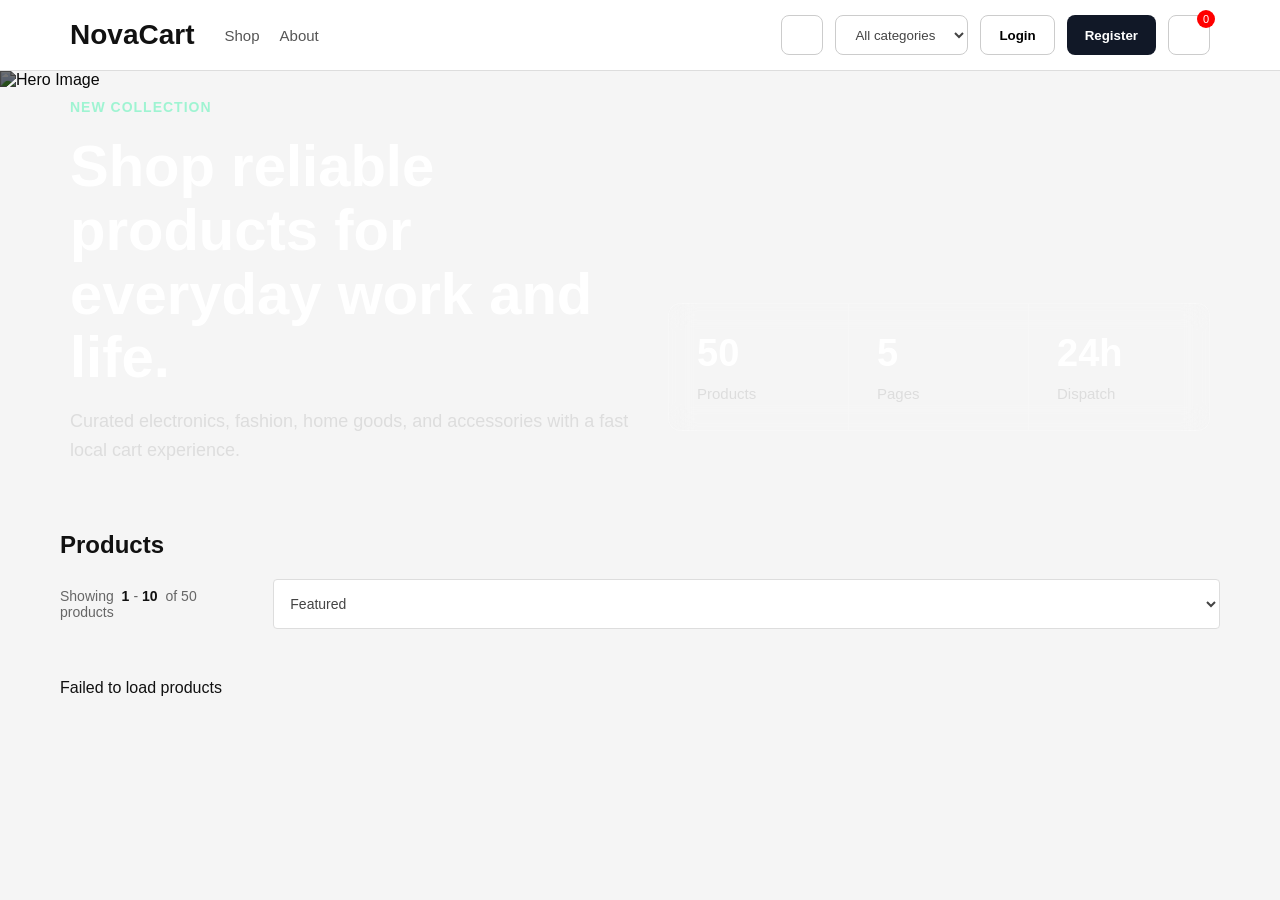
==== index.html @ ddb8dd9e "Fix merge conflict in index.html Removed merge conflict markers from index.html." ====
<!DOCTYPE html>
<html lang="en">

<head>
    <meta charset="UTF-8">
    <meta name="viewport" content="width=device-width, initial-scale=1.0">
    <title>NovaCart</title>

    <style>
        * {
            margin: 0;
            padding: 0;
            box-sizing: border-box;
            font-family: Arial, Helvetica, sans-serif;
        }

        body {
            background: #f5f5f5;
            color: #111;
        }

        nav {
            display: flex;
            align-items: center;
            justify-content: space-between;
            padding: 15px 70px;
            background: white;
            border-bottom: 1px solid #ddd;
        }

        .nav-left {
            display: flex;
            align-items: center;
            gap: 30px;
        }

        .logo {
            font-size: 28px;
            font-weight: bold;
        }

        .nav-links {
            display: flex;
            gap: 20px;
        }

        .nav-links a {
            text-decoration: none;
            color: #555;
            font-size: 15px;
        }

        .nav-right {
            display: flex;
            align-items: center;
            gap: 12px;
        }

        .icon-btn,
        .btn,
        select {
            height: 40px;
            border-radius: 8px;
            border: 1px solid #ccc;
            background: white;
            cursor: pointer;
        }

        .icon-btn {
            width: 42px;
            display: flex;
            align-items: center;
            justify-content: center;
        }

        .icon-btn img {
            width: 18px;
        }

        .icon-btn svg {
            width: 18px;
            height: 18px;
            display: block;
        }

        select {
            padding: 0 15px;
            color: #444;
        }

        .btn {
            padding: 0 18px;
            font-weight: 600;
        }

        .dark-btn {
            background: #111827;
            color: white;
            border: none;
        }

        .cart-btn {
            position: relative;
        }

        .cart-count {
            position: absolute;
            top: -6px;
            right: -6px;
            background: red;
            color: white;
            width: 18px;
            height: 18px;
            border-radius: 50%;
            font-size: 11px;
            display: flex;
            align-items: center;
            justify-content: center;
        }

        .hero {
            width: 100%;
            height: 420px;
            position: relative;
            overflow: hidden;
        }

        .hero img {
            width: 100%;
            height: 100%;
            object-fit: cover;
            filter: brightness(45%);
        }

        .hero-content {
            position: absolute;
            top: 50%;
            left: 70px;
            transform: translateY(-50%);
            color: white;
            width: 45%;
        }

        .new-tag {
            color: #9ff4d2;
            font-size: 14px;
            letter-spacing: 1px;
            font-weight: bold;
        }

        .hero-content h1 {
            font-size: 58px;
            line-height: 1.1;
            margin: 18px 0;
        }

        .hero-content p {
            font-size: 18px;
            color: #ddd;
            line-height: 1.6;
        }

        .stats {
            position: absolute;
            right: 70px;
            bottom: 60px;
            display: flex;
            border: 1px solid rgba(255, 255, 255, 0.3);
            border-radius: 12px;
            overflow: hidden;
            backdrop-filter: blur(12px);
        }

        .stat-box {
            width: 180px;
            padding: 28px;
            color: white;
            border-right: 1px solid rgba(255, 255, 255, 0.2);
        }

        .stat-box:last-child {
            border-right: none;
        }

        .stat-box h2 {
            font-size: 38px;
            margin-bottom: 10px;
        }

        .stat-box p {
            color: #ddd;
            font-size: 15px;
        }

        @media(max-width: 950px) {

            nav {
                flex-direction: column;
                gap: 20px;
                padding: 20px;
            }

            .hero-content {
                width: 80%;
                left: 30px;
            }

            .hero-content h1 {
                font-size: 40px;
            }

            .stats {
                position: static;
                margin-top: 30px;
                transform: none;
                width: fit-content;
            }

            .hero {
                height: auto;
            }
        }

        @media(max-width: 700px) {

            .nav-right {
                flex-wrap: wrap;
                justify-content: center;
            }

            .stats {
                flex-direction: column;
            }

            .stat-box {
                width: 100%;
                border-right: none;
                border-bottom: 1px solid rgba(255, 255, 255, 0.2);
            }

            .stat-box:last-child {
                border-bottom: none;
            }

            .hero-content h1 {
                font-size: 32px;
            }
        }
        /* Products grid and controls */
        .product-grid-container {
            max-width: 1200px;
            margin: 40px auto;
            padding: 0 20px;
        }

        .grid-controls {
            display: flex;
            justify-content: space-between;
            align-items: center;
            gap: 20px;
            margin: 20px 0 30px;
        }

        .grid-controls p {
            color: #666;
            font-size: 14px;
            margin: 0;
        }

        .grid-controls p span {
            font-weight: 600;
            color: #111;
            margin: 0 4px;
        }

        .grid-controls select {
            width: 82%;
            height: 50px;
            padding: 0 12px;
            border-radius: 4px;
            border: 1px solid #ddd;
            background: white;
            cursor: pointer;
            color: #444;
            font-size: 14px;
        }

        .sortSelect {
            height: 36px;
            padding: 0 12px;
            border-radius: 8px;
            border: 1px solid #ddd;
            background: white;
            cursor: pointer;
            color: #444;
            font-size: 14px;
            cursor: pointer;
        }

        .products-grid {
            display: grid;
            grid-template-columns: repeat(auto-fill, minmax(230px, 1fr));
            gap: 20px;
            padding: 20px 0;
        }

        .product-card {
            border: 1px solid #eee;
            border-radius: 8px;
            overflow: hidden;
            transition: transform 0.2s;
            background: #fff;
        }

        .product-card:hover {
            transform: translateY(-5px);
            box-shadow: 0 4px 15px rgba(0, 0, 0, 0.1);
        }

        .image-container {
            height: 200px;
            background: #f4f4f4;
        }

        .image-container img {
            width: 100%;
            height: 100%;
            object-fit: cover;
            display: block;
        }

        .card-content {
            padding: 15px;
        }

        .card-content .category {
            display: inline-block;
            background: #8effbc;
            color: #007710;
            font-size: 12px;
            padding: 4px 8px;
            border-radius: 4px;
            margin-bottom: 8px;
        }

        .card-content h3 {
            font-size: 16px;
            margin: 8px 0;
            line-height: 1.3;
        }

        .card-content .description {
            font-size: 13px;
            color: #777;
            line-height: 1.4;
            margin-bottom: 10px;
        }

        .card-footer {
            display: flex;
            justify-content: space-between;
            align-items: center;
            margin-top: 12px;
        }

        .card-footer .price {
            font-weight: 700;
            font-size: 16px;
            color: #111;
        }

        .add-btn {
            background: #111;
            color: #fff;
            border: none;
            padding: 8px 16px;
            border-radius: 4px;
            cursor: pointer;
            font-weight: 600;
            transition: background 0.2s;
        }

        .add-btn:hover {
            background: #333;
        }

        @media (max-width: 900px) {
            .products-grid {
                grid-template-columns: repeat(2, 1fr);
            }
        }

        @media (max-width: 500px) {
            .products-grid {
                grid-template-columns: 1fr;
            }

            .grid-controls {
                flex-direction: column;
                align-items: flex-start;
                gap: 8px;
            }
        }
    </style>
</head>

<body>

    <nav>

        <div class="nav-left">
            <div class="logo">NovaCart</div>

            <div class="nav-links">
                <a href="index.html">Shop</a>
                <a href="about.html">About</a>
            </div>
        </div>

        <div class="nav-right">

            <button class="icon-btn" aria-label="Search">
                <img src="../NovaCart/search-icon.png" alt="">
            </button>

            <select>
                <option>All categories</option>
                <option>Beauty</option>
                <option>Electronics</option>
                <option>Fashion</option>
                <option>Home</option>
                <option>Sports</option>
            </select>

            <button class="btn" onclick="window.location.href='login.html'">Login</button>

            <button class="btn dark-btn" onclick="window.location.href='Registration.html'">Register</button>

            <button class="icon-btn cart-btn" aria-label="Cart">
                <img src="../NovaCart/shopping-bag.png" alt="">
                <span class="cart-count">0</span>
            </button>

        </div>

    </nav>

    <section class="hero">

        <img src="https://images.unsplash.com/photo-1555529669-e69e7aa0ba9a?auto=format&fit=crop&w=1800&q=80"
            alt="Hero Image">

        <div class="hero-content">

            <span class="new-tag">NEW COLLECTION</span>

            <h1>
                Shop reliable products for everyday work and life.
            </h1>

            <p>
                Curated electronics, fashion, home goods, and accessories with a fast local cart
                experience.
            </p>

        </div>

        <div class="stats">

            <div class="stat-box">
                <h2>50</h2>
                <p>Products</p>
            </div>

            <div class="stat-box">
                <h2>5</h2>
                <p>Pages</p>
            </div>

            <div class="stat-box">
                <h2>24h</h2>
                <p>Dispatch</p>
            </div>

        </div>

    </section>

    <section class="product-grid-container">
        <h2>Products</h2>

        <div class="grid-controls">
            <p>Showing <span>1</span>-<span>10</span> of 50 products</p>
            <select class="sortSelect">
                <option value="featured">Featured</option>
                <option value="newest">Newest</option>
                <option value="price-low">Price: Low to High</option>
                <option value="price-high">Price: High to Low</option>
            </select>
        </div>

        <div class="products-grid" id="productsGrid">
            <!-- Products loaded dynamically from API -->
        </div>

    </section>

    <script>
        async function loadProducts() {
            try {
                const response = await fetch('https://cdn.jsdelivr.net/gh/adarshahelvar/NovaCart/products.json');
                const products = await response.json();
                const grid = document.getElementById('productsGrid');
                
                grid.innerHTML = products.slice(0, 10).map(product => `
                    <article class="product-card">
                        <div class="image-container">
                            <img src="${product.image}" alt="${product.name}">
                        </div>
                        <div class="card-content">
                            <span class="category">${product.category}</span>
                            <h3>${product.name}</h3>
                            <p class="description">${product.description}</p>
                            <div class="card-footer">
                                <span class="price">$${product.price}</span>
                                <button class="add-btn">Add</button>
                            </div>
                        </div>
                    </article>
                `).join('');
            } catch (error) {
                console.error('Error loading products:', error);
                document.getElementById('productsGrid').innerHTML = '<p>Failed to load products</p>';
            }
        }
        
        document.addEventListener('DOMContentLoaded', loadProducts);
    </script>
</body>
</html>
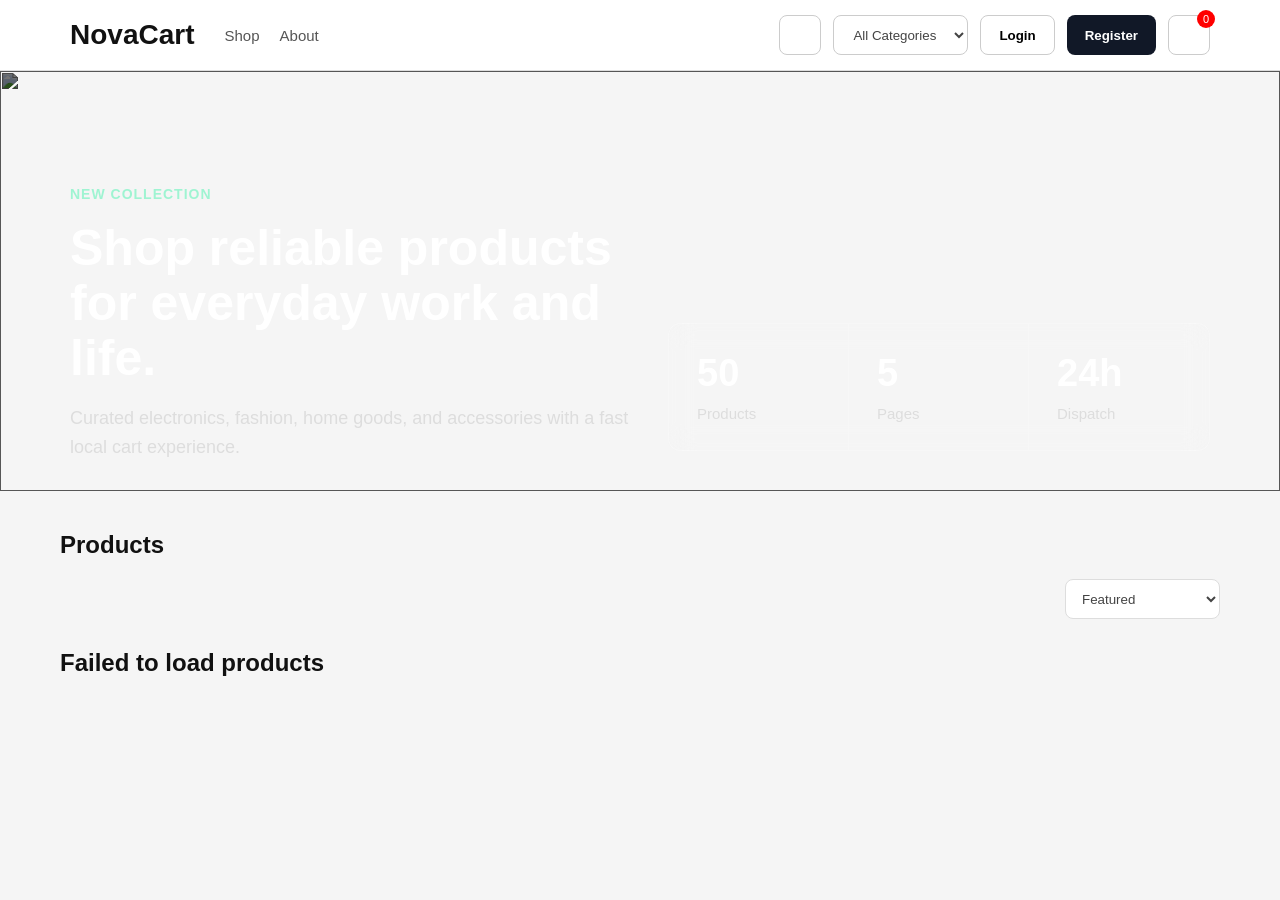
==== commit 4869d641: "Update HTML files" ====
--- a/index.html
+++ b/index.html
@@ -75,12 +75,6 @@
 
         .icon-btn img {
             width: 18px;
-        }
-
-        .icon-btn svg {
-            width: 18px;
-            height: 18px;
-            display: block;
         }
 
         select {
@@ -134,7 +128,7 @@
 
         .hero-content {
             position: absolute;
-            top: 50%;
+            top: 60%;
             left: 70px;
             transform: translateY(-50%);
             color: white;
@@ -149,7 +143,7 @@
         }
 
         .hero-content h1 {
-            font-size: 58px;
+            font-size: 50px;
             line-height: 1.1;
             margin: 18px 0;
         }
@@ -163,7 +157,7 @@
         .stats {
             position: absolute;
             right: 70px;
-            bottom: 60px;
+            bottom: 40px;
             display: flex;
             border: 1px solid rgba(255, 255, 255, 0.3);
             border-radius: 12px;
@@ -192,7 +186,142 @@
             font-size: 15px;
         }
 
-        @media(max-width: 950px) {
+        .product-grid-container {
+            max-width: 1200px;
+            margin: 40px auto;
+            padding: 0 20px;
+        }
+
+        .grid-controls {
+            display: flex;
+            justify-content: space-between;
+            align-items: center;
+            gap: 20px;
+            margin: 20px 0 30px;
+        }
+
+        .grid-controls p {
+            color: #666;
+            font-size: 14px;
+        }
+
+        .grid-controls p span {
+            font-weight: 600;
+            color: #111;
+        }
+
+        .sortSelect {
+            height: 40px;
+            padding: 0 12px;
+            border-radius: 8px;
+            border: 1px solid #ddd;
+        }
+
+        .products-grid {
+            display: grid;
+            grid-template-columns: repeat(auto-fill, minmax(230px, 1fr));
+            gap: 20px;
+        }
+
+        .product-card {
+            border: 1px solid #eee;
+            border-radius: 8px;
+            overflow: hidden;
+            background: white;
+            transition: 0.3s;
+        }
+
+        .product-card:hover {
+            transform: translateY(-5px);
+            box-shadow: 0 4px 15px rgba(0, 0, 0, 0.1);
+        }
+
+        .image-container {
+            height: 220px;
+            background: #f4f4f4;
+        }
+
+        .image-container img {
+            width: 100%;
+            height: 100%;
+            object-fit: cover;
+        }
+
+        .card-content {
+            padding: 15px;
+        }
+
+        .category {
+            display: inline-block;
+            background: #8effbc;
+            color: #007710;
+            padding: 4px 8px;
+            border-radius: 4px;
+            font-size: 12px;
+            margin-bottom: 10px;
+        }
+
+        .card-content h3 {
+            font-size: 17px;
+            margin-bottom: 10px;
+        }
+
+        .description {
+            color: #666;
+            font-size: 14px;
+            line-height: 1.5;
+            margin-bottom: 15px;
+        }
+
+        .card-footer {
+            display: flex;
+            justify-content: space-between;
+            align-items: center;
+        }
+
+        .price {
+            font-size: 18px;
+            font-weight: bold;
+        }
+
+        .add-btn {
+            background: #111;
+            color: white;
+            border: none;
+            padding: 8px 14px;
+            border-radius: 6px;
+            cursor: pointer;
+        }
+
+        .pagination {
+            display: flex;
+            justify-content: center;
+            gap: 10px;
+            margin-top: 40px;
+            flex-wrap: wrap;
+        }
+
+        .pagination button {
+            padding: 10px 16px;
+            border: none;
+            background: white;
+            border: 1px solid #ccc;
+            cursor: pointer;
+            border-radius: 6px;
+            font-weight: 600;
+        }
+
+        .pagination button.active {
+            background: #111;
+            color: white;
+        }
+
+        .pagination button:hover {
+            background: #111;
+            color: white;
+        }
+
+        @media(max-width:950px) {
 
             nav {
                 flex-direction: column;
@@ -212,20 +341,22 @@
             .stats {
                 position: static;
                 margin-top: 30px;
-                transform: none;
-                width: fit-content;
-            }
-
-            .hero {
-                height: auto;
-            }
-        }
-
-        @media(max-width: 700px) {
-
-            .nav-right {
-                flex-wrap: wrap;
-                justify-content: center;
+            }
+        }
+
+        @media(max-width:700px) {
+
+            .products-grid {
+                grid-template-columns: 1fr;
+            }
+
+            .grid-controls {
+                flex-direction: column;
+                align-items: flex-start;
+            }
+
+            .hero-content h1 {
+                font-size: 32px;
             }
 
             .stats {
@@ -237,169 +368,6 @@
                 border-right: none;
                 border-bottom: 1px solid rgba(255, 255, 255, 0.2);
             }
-
-            .stat-box:last-child {
-                border-bottom: none;
-            }
-
-            .hero-content h1 {
-                font-size: 32px;
-            }
-        }
-        /* Products grid and controls */
-        .product-grid-container {
-            max-width: 1200px;
-            margin: 40px auto;
-            padding: 0 20px;
-        }
-
-        .grid-controls {
-            display: flex;
-            justify-content: space-between;
-            align-items: center;
-            gap: 20px;
-            margin: 20px 0 30px;
-        }
-
-        .grid-controls p {
-            color: #666;
-            font-size: 14px;
-            margin: 0;
-        }
-
-        .grid-controls p span {
-            font-weight: 600;
-            color: #111;
-            margin: 0 4px;
-        }
-
-        .grid-controls select {
-            width: 82%;
-            height: 50px;
-            padding: 0 12px;
-            border-radius: 4px;
-            border: 1px solid #ddd;
-            background: white;
-            cursor: pointer;
-            color: #444;
-            font-size: 14px;
-        }
-
-        .sortSelect {
-            height: 36px;
-            padding: 0 12px;
-            border-radius: 8px;
-            border: 1px solid #ddd;
-            background: white;
-            cursor: pointer;
-            color: #444;
-            font-size: 14px;
-            cursor: pointer;
-        }
-
-        .products-grid {
-            display: grid;
-            grid-template-columns: repeat(auto-fill, minmax(230px, 1fr));
-            gap: 20px;
-            padding: 20px 0;
-        }
-
-        .product-card {
-            border: 1px solid #eee;
-            border-radius: 8px;
-            overflow: hidden;
-            transition: transform 0.2s;
-            background: #fff;
-        }
-
-        .product-card:hover {
-            transform: translateY(-5px);
-            box-shadow: 0 4px 15px rgba(0, 0, 0, 0.1);
-        }
-
-        .image-container {
-            height: 200px;
-            background: #f4f4f4;
-        }
-
-        .image-container img {
-            width: 100%;
-            height: 100%;
-            object-fit: cover;
-            display: block;
-        }
-
-        .card-content {
-            padding: 15px;
-        }
-
-        .card-content .category {
-            display: inline-block;
-            background: #8effbc;
-            color: #007710;
-            font-size: 12px;
-            padding: 4px 8px;
-            border-radius: 4px;
-            margin-bottom: 8px;
-        }
-
-        .card-content h3 {
-            font-size: 16px;
-            margin: 8px 0;
-            line-height: 1.3;
-        }
-
-        .card-content .description {
-            font-size: 13px;
-            color: #777;
-            line-height: 1.4;
-            margin-bottom: 10px;
-        }
-
-        .card-footer {
-            display: flex;
-            justify-content: space-between;
-            align-items: center;
-            margin-top: 12px;
-        }
-
-        .card-footer .price {
-            font-weight: 700;
-            font-size: 16px;
-            color: #111;
-        }
-
-        .add-btn {
-            background: #111;
-            color: #fff;
-            border: none;
-            padding: 8px 16px;
-            border-radius: 4px;
-            cursor: pointer;
-            font-weight: 600;
-            transition: background 0.2s;
-        }
-
-        .add-btn:hover {
-            background: #333;
-        }
-
-        @media (max-width: 900px) {
-            .products-grid {
-                grid-template-columns: repeat(2, 1fr);
-            }
-        }
-
-        @media (max-width: 500px) {
-            .products-grid {
-                grid-template-columns: 1fr;
-            }
-
-            .grid-controls {
-                flex-direction: column;
-                align-items: flex-start;
-                gap: 8px;
-            }
         }
     </style>
 </head>
@@ -409,34 +377,31 @@
     <nav>
 
         <div class="nav-left">
+
             <div class="logo">NovaCart</div>
 
             <div class="nav-links">
                 <a href="index.html">Shop</a>
                 <a href="about.html">About</a>
             </div>
+
         </div>
 
         <div class="nav-right">
 
-            <button class="icon-btn" aria-label="Search">
+            <button class="icon-btn">
                 <img src="../NovaCart/search-icon.png" alt="">
             </button>
 
-            <select>
-                <option>All categories</option>
-                <option>Beauty</option>
-                <option>Electronics</option>
-                <option>Fashion</option>
-                <option>Home</option>
-                <option>Sports</option>
+            <select id="categoryFilter">
+                <option value="all">All Categories</option>
             </select>
 
-            <button class="btn" onclick="window.location.href='login.html'">Login</button>
-
-            <button class="btn dark-btn" onclick="window.location.href='Registration.html'">Register</button>
-
-            <button class="icon-btn cart-btn" aria-label="Cart">
+            <button class="btn">Login</button>
+
+            <button class="btn dark-btn">Register</button>
+
+            <button class="icon-btn cart-btn">
                 <img src="../NovaCart/shopping-bag.png" alt="">
                 <span class="cart-count">0</span>
             </button>
@@ -447,8 +412,7 @@
 
     <section class="hero">
 
-        <img src="https://images.unsplash.com/photo-1555529669-e69e7aa0ba9a?auto=format&fit=crop&w=1800&q=80"
-            alt="Hero Image">
+        <img src="https://images.unsplash.com/photo-1555529669-e69e7aa0ba9a?auto=format&fit=crop&w=1800&q=80">
 
         <div class="hero-content">
 
@@ -487,54 +451,259 @@
     </section>
 
     <section class="product-grid-container">
+
         <h2>Products</h2>
 
         <div class="grid-controls">
-            <p>Showing <span>1</span>-<span>10</span> of 50 products</p>
-            <select class="sortSelect">
+
+            <p id="productInfo"></p>
+
+            <select class="sortSelect" id="sortSelect">
                 <option value="featured">Featured</option>
-                <option value="newest">Newest</option>
                 <option value="price-low">Price: Low to High</option>
                 <option value="price-high">Price: High to Low</option>
             </select>
+
         </div>
 
-        <div class="products-grid" id="productsGrid">
-            <!-- Products loaded dynamically from API -->
-        </div>
+        <div class="products-grid" id="productsGrid"></div>
+
+        <div class="pagination" id="pagination"></div>
 
     </section>
 
     <script>
+
+        let allProducts = [];
+        let filteredProducts = [];
+
+        let currentPage = 1;
+        const productsPerPage = 10;
+
         async function loadProducts() {
+
             try {
-                const response = await fetch('https://cdn.jsdelivr.net/gh/adarshahelvar/NovaCart/products.json');
-                const products = await response.json();
-                const grid = document.getElementById('productsGrid');
-                
-                grid.innerHTML = products.slice(0, 10).map(product => `
-                    <article class="product-card">
-                        <div class="image-container">
-                            <img src="${product.image}" alt="${product.name}">
+
+                const response = await fetch(
+                    'https://cdn.jsdelivr.net/gh/adarshahelvar/NovaCart/products.json'
+                );
+
+                allProducts = await response.json();
+
+                filteredProducts = [...allProducts];
+
+                createCategoryOptions();
+
+                displayProducts();
+
+                createPagination();
+
+            } catch (error) {
+
+                console.log(error);
+
+                document.getElementById("productsGrid").innerHTML =
+                    "<h2>Failed to load products</h2>";
+            }
+        }
+
+        function createCategoryOptions() {
+
+            const categoryFilter = document.getElementById("categoryFilter");
+
+            const categories = [
+                ...new Set(allProducts.map(product => product.category))
+            ];
+
+            categories.forEach(category => {
+
+                categoryFilter.innerHTML += `
+                    <option value="${category}">
+                        ${category}
+                    </option>
+                `;
+            });
+        }
+
+        function displayProducts() {
+
+            const grid = document.getElementById("productsGrid");
+
+            const start = (currentPage - 1) * productsPerPage;
+
+            const end = start + productsPerPage;
+
+            const paginatedProducts = filteredProducts.slice(start, end);
+
+            grid.innerHTML = paginatedProducts.map(product => `
+
+                <article class="product-card">
+
+                    <div class="image-container">
+                        <img src="${product.image}" alt="${product.name}">
+                    </div>
+
+                    <div class="card-content">
+
+                        <span class="category">
+                            ${product.category}
+                        </span>
+
+                        <h3>${product.name}</h3>
+
+                        <p class="description">
+                            ${product.description}
+                        </p>
+
+                        <div class="card-footer">
+
+                            <span class="price">
+                                $${product.price}
+                            </span>
+
+                            <button class="add-btn">
+                                Add
+                            </button>
+
                         </div>
-                        <div class="card-content">
-                            <span class="category">${product.category}</span>
-                            <h3>${product.name}</h3>
-                            <p class="description">${product.description}</p>
-                            <div class="card-footer">
-                                <span class="price">$${product.price}</span>
-                                <button class="add-btn">Add</button>
-                            </div>
-                        </div>
-                    </article>
-                `).join('');
-            } catch (error) {
-                console.error('Error loading products:', error);
-                document.getElementById('productsGrid').innerHTML = '<p>Failed to load products</p>';
-            }
-        }
-        
-        document.addEventListener('DOMContentLoaded', loadProducts);
+
+                    </div>
+
+                </article>
+
+            `).join("");
+
+            document.getElementById("productInfo").innerHTML = `
+                Showing 
+                <span>${start + 1}</span> -
+                <span>${Math.min(end, filteredProducts.length)}</span>
+                of 
+                <span>${filteredProducts.length}</span>
+                products
+            `;
+        }
+
+        function createPagination() {
+
+            const pagination = document.getElementById("pagination");
+
+            const totalPages =
+                Math.ceil(filteredProducts.length / productsPerPage);
+
+            pagination.innerHTML = "";
+
+            let prevButton = document.createElement("button");
+
+            prevButton.innerText = "Previous";
+
+            prevButton.disabled = currentPage === 1;
+
+            prevButton.addEventListener("click", () => {
+
+                if (currentPage > 1) {
+
+                    currentPage--;
+
+                    displayProducts();
+
+                    createPagination();
+                }
+            });
+
+            pagination.appendChild(prevButton);
+
+            for (let i = 1; i <= totalPages; i++) {
+
+                let button = document.createElement("button");
+
+                button.innerText = i;
+
+                if (i === currentPage) {
+                    button.classList.add("active");
+                }
+
+                button.addEventListener("click", () => {
+
+                    currentPage = i;
+
+                    displayProducts();
+
+                    createPagination();
+                });
+
+                pagination.appendChild(button);
+            }
+
+            let nextButton = document.createElement("button");
+
+            nextButton.innerText = "Next";
+
+            nextButton.disabled = currentPage === totalPages;
+
+            nextButton.addEventListener("click", () => {
+
+                if (currentPage < totalPages) {
+
+                    currentPage++;
+
+                    displayProducts();
+
+                    createPagination();
+                }
+            });
+
+            pagination.appendChild(nextButton);
+        }
+
+        document.getElementById("categoryFilter")
+            .addEventListener("change", function () {
+
+                const selectedCategory = this.value;
+
+                currentPage = 1;
+
+                if (selectedCategory === "all") {
+
+                    filteredProducts = [...allProducts];
+
+                } else {
+
+                    filteredProducts = allProducts.filter(product =>
+                        product.category === selectedCategory
+                    );
+                }
+
+                displayProducts();
+
+                createPagination();
+            });
+
+        document.getElementById("sortSelect")
+            .addEventListener("change", function () {
+
+                const value = this.value;
+
+                if (value === "price-low") {
+
+                    filteredProducts.sort((a, b) => a.price - b.price);
+
+                } else if (value === "price-high") {
+
+                    filteredProducts.sort((a, b) => b.price - a.price);
+
+                }
+
+                currentPage = 1;
+
+                displayProducts();
+
+                createPagination();
+            });
+
+        loadProducts();
+
     </script>
+
 </body>
-</html>
+
+</html> 
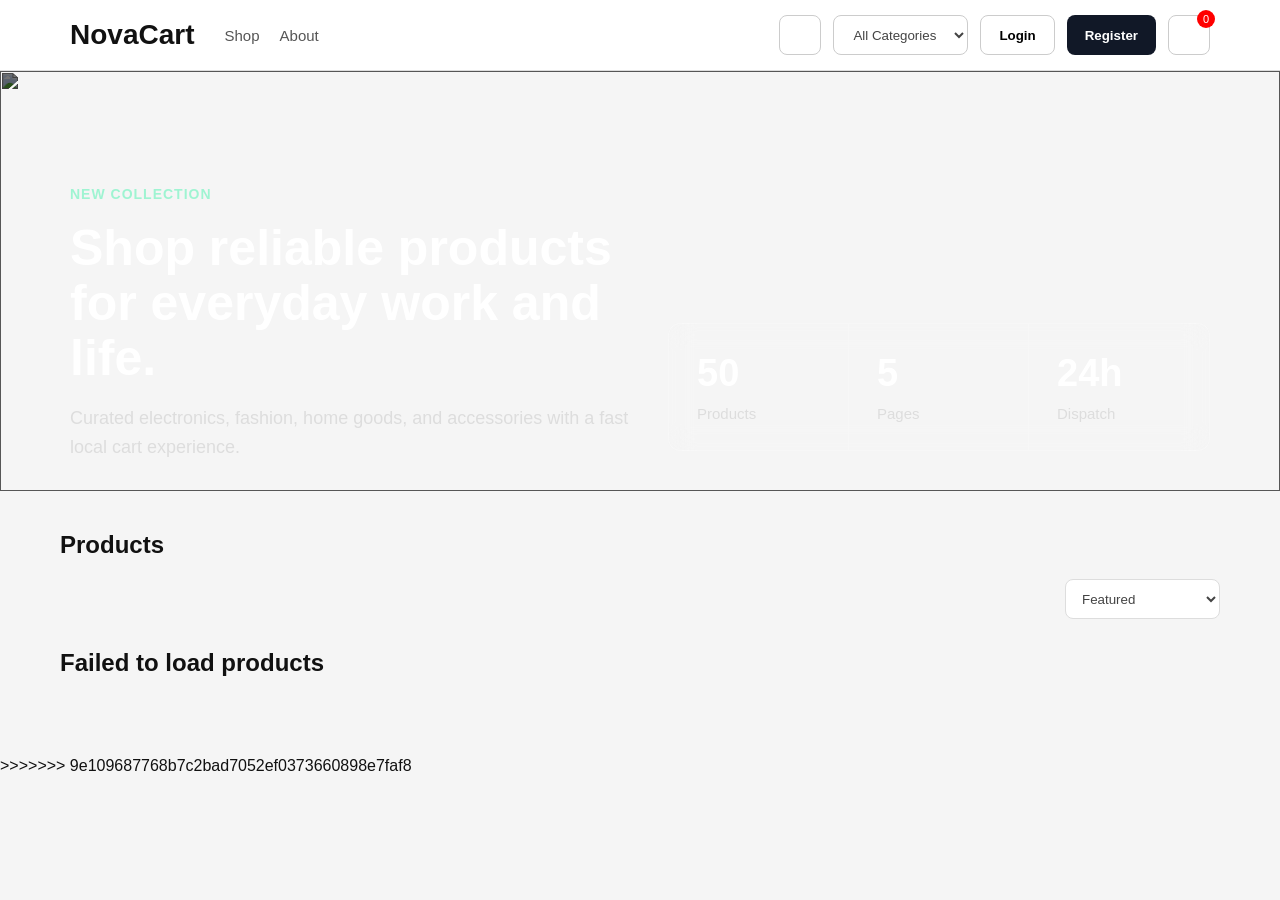
==== commit 7d50bf37: "Merge branch 'main' of https://github.com/Ricky-3510/Nova_Cart-project" ====
--- a/index.html
+++ b/index.html
@@ -705,5 +705,5 @@
     </script>
 
 </body>
-
-</html> +>>>>>>> 9e109687768b7c2bad7052ef0373660898e7faf8
+</html>
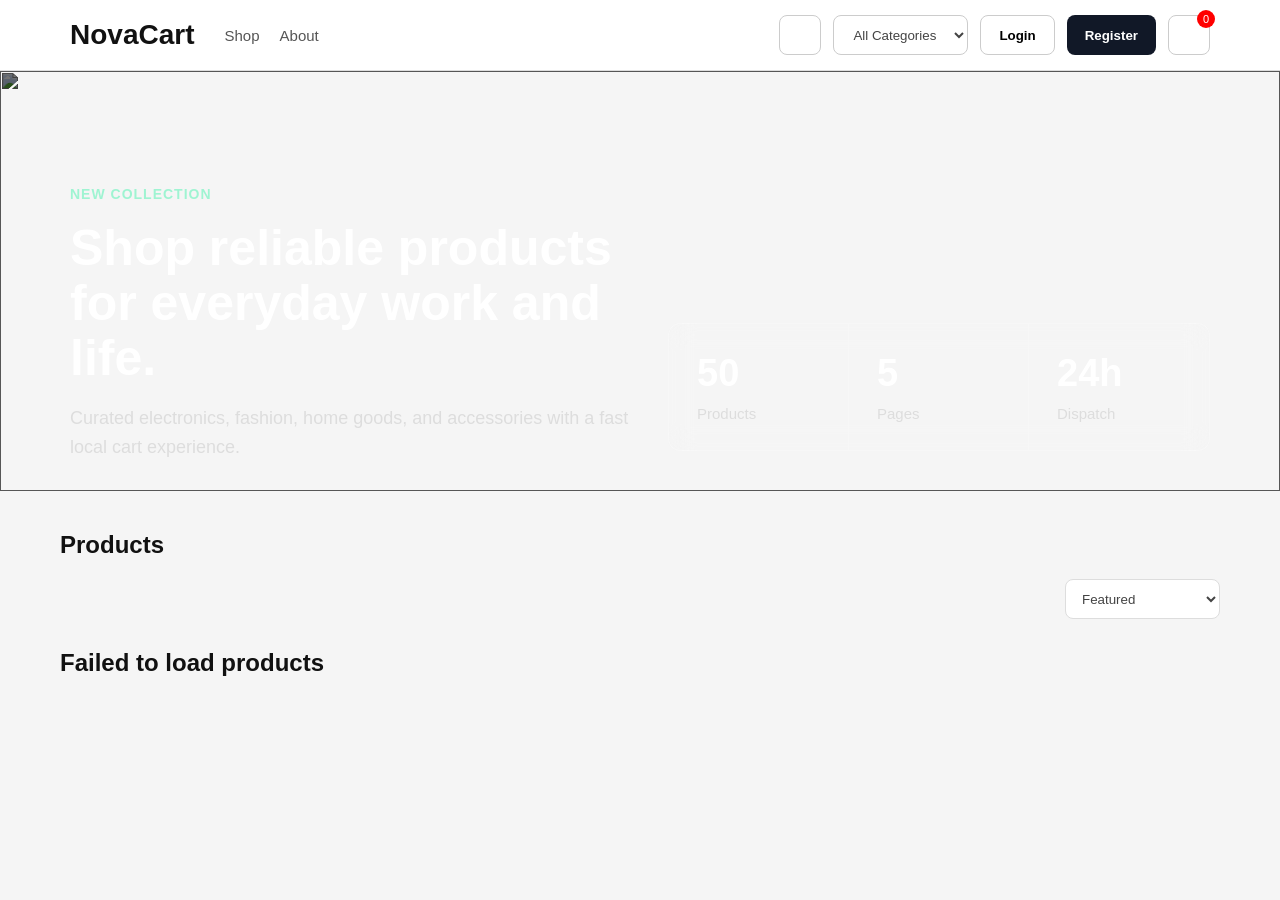
==== commit 1354d15a: "Update index.html" ====
--- a/index.html
+++ b/index.html
@@ -705,5 +705,4 @@
     </script>
 
 </body>
->>>>>>> 9e109687768b7c2bad7052ef0373660898e7faf8
 </html>
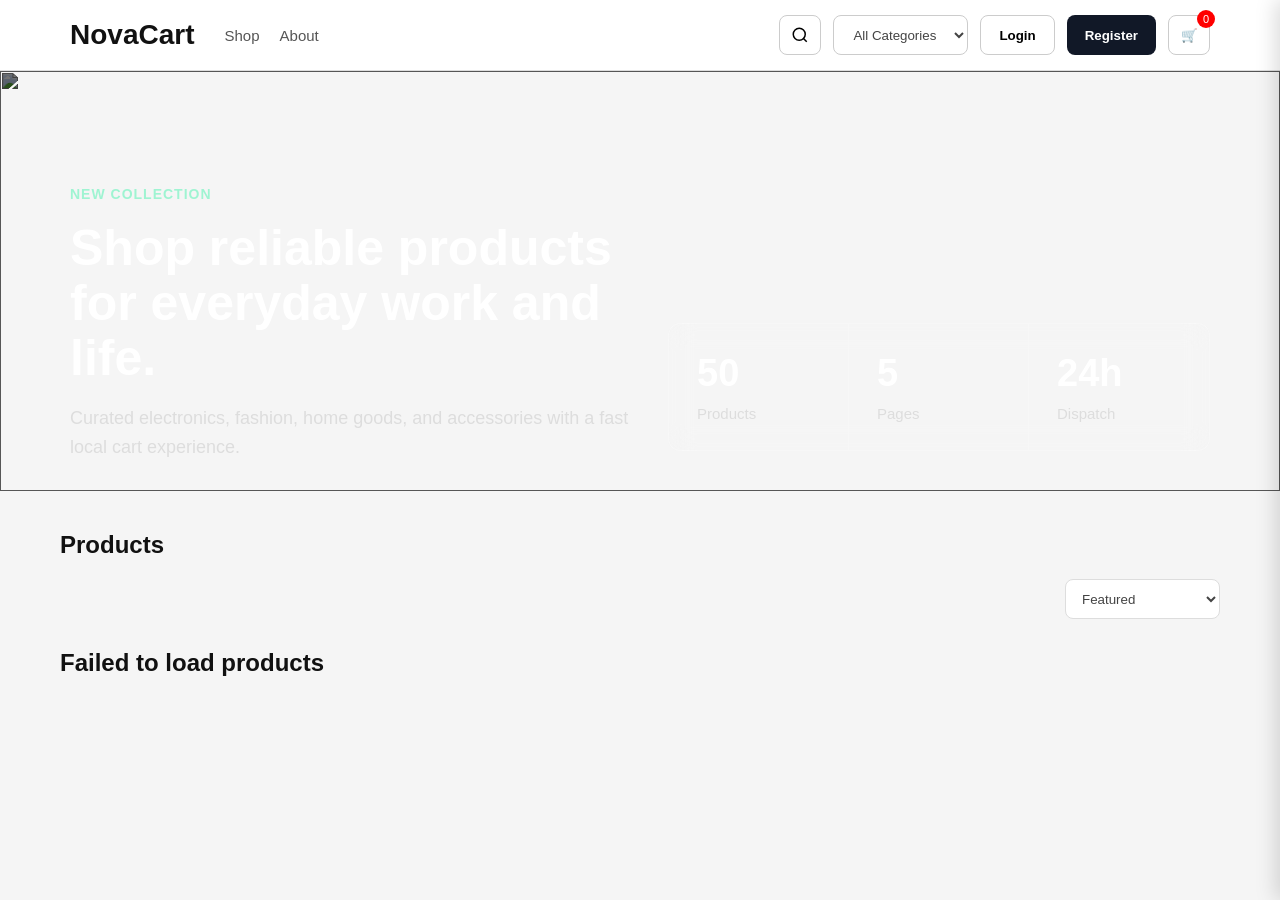
==== commit be6cf080: "Update code changes" ====
--- a/index.html
+++ b/index.html
@@ -5,704 +5,114 @@
     <meta charset="UTF-8">
     <meta name="viewport" content="width=device-width, initial-scale=1.0">
     <title>NovaCart</title>
-
-    <style>
-        * {
-            margin: 0;
-            padding: 0;
-            box-sizing: border-box;
-            font-family: Arial, Helvetica, sans-serif;
-        }
-
-        body {
-            background: #f5f5f5;
-            color: #111;
-        }
-
-        nav {
-            display: flex;
-            align-items: center;
-            justify-content: space-between;
-            padding: 15px 70px;
-            background: white;
-            border-bottom: 1px solid #ddd;
-        }
-
-        .nav-left {
-            display: flex;
-            align-items: center;
-            gap: 30px;
-        }
-
-        .logo {
-            font-size: 28px;
-            font-weight: bold;
-        }
-
-        .nav-links {
-            display: flex;
-            gap: 20px;
-        }
-
-        .nav-links a {
-            text-decoration: none;
-            color: #555;
-            font-size: 15px;
-        }
-
-        .nav-right {
-            display: flex;
-            align-items: center;
-            gap: 12px;
-        }
-
-        .icon-btn,
-        .btn,
-        select {
-            height: 40px;
-            border-radius: 8px;
-            border: 1px solid #ccc;
-            background: white;
-            cursor: pointer;
-        }
-
-        .icon-btn {
-            width: 42px;
-            display: flex;
-            align-items: center;
-            justify-content: center;
-        }
-
-        .icon-btn img {
-            width: 18px;
-        }
-
-        select {
-            padding: 0 15px;
-            color: #444;
-        }
-
-        .btn {
-            padding: 0 18px;
-            font-weight: 600;
-        }
-
-        .dark-btn {
-            background: #111827;
-            color: white;
-            border: none;
-        }
-
-        .cart-btn {
-            position: relative;
-        }
-
-        .cart-count {
-            position: absolute;
-            top: -6px;
-            right: -6px;
-            background: red;
-            color: white;
-            width: 18px;
-            height: 18px;
-            border-radius: 50%;
-            font-size: 11px;
-            display: flex;
-            align-items: center;
-            justify-content: center;
-        }
-
-        .hero {
-            width: 100%;
-            height: 420px;
-            position: relative;
-            overflow: hidden;
-        }
-
-        .hero img {
-            width: 100%;
-            height: 100%;
-            object-fit: cover;
-            filter: brightness(45%);
-        }
-
-        .hero-content {
-            position: absolute;
-            top: 60%;
-            left: 70px;
-            transform: translateY(-50%);
-            color: white;
-            width: 45%;
-        }
-
-        .new-tag {
-            color: #9ff4d2;
-            font-size: 14px;
-            letter-spacing: 1px;
-            font-weight: bold;
-        }
-
-        .hero-content h1 {
-            font-size: 50px;
-            line-height: 1.1;
-            margin: 18px 0;
-        }
-
-        .hero-content p {
-            font-size: 18px;
-            color: #ddd;
-            line-height: 1.6;
-        }
-
-        .stats {
-            position: absolute;
-            right: 70px;
-            bottom: 40px;
-            display: flex;
-            border: 1px solid rgba(255, 255, 255, 0.3);
-            border-radius: 12px;
-            overflow: hidden;
-            backdrop-filter: blur(12px);
-        }
-
-        .stat-box {
-            width: 180px;
-            padding: 28px;
-            color: white;
-            border-right: 1px solid rgba(255, 255, 255, 0.2);
-        }
-
-        .stat-box:last-child {
-            border-right: none;
-        }
-
-        .stat-box h2 {
-            font-size: 38px;
-            margin-bottom: 10px;
-        }
-
-        .stat-box p {
-            color: #ddd;
-            font-size: 15px;
-        }
-
-        .product-grid-container {
-            max-width: 1200px;
-            margin: 40px auto;
-            padding: 0 20px;
-        }
-
-        .grid-controls {
-            display: flex;
-            justify-content: space-between;
-            align-items: center;
-            gap: 20px;
-            margin: 20px 0 30px;
-        }
-
-        .grid-controls p {
-            color: #666;
-            font-size: 14px;
-        }
-
-        .grid-controls p span {
-            font-weight: 600;
-            color: #111;
-        }
-
-        .sortSelect {
-            height: 40px;
-            padding: 0 12px;
-            border-radius: 8px;
-            border: 1px solid #ddd;
-        }
-
-        .products-grid {
-            display: grid;
-            grid-template-columns: repeat(auto-fill, minmax(230px, 1fr));
-            gap: 20px;
-        }
-
-        .product-card {
-            border: 1px solid #eee;
-            border-radius: 8px;
-            overflow: hidden;
-            background: white;
-            transition: 0.3s;
-        }
-
-        .product-card:hover {
-            transform: translateY(-5px);
-            box-shadow: 0 4px 15px rgba(0, 0, 0, 0.1);
-        }
-
-        .image-container {
-            height: 220px;
-            background: #f4f4f4;
-        }
-
-        .image-container img {
-            width: 100%;
-            height: 100%;
-            object-fit: cover;
-        }
-
-        .card-content {
-            padding: 15px;
-        }
-
-        .category {
-            display: inline-block;
-            background: #8effbc;
-            color: #007710;
-            padding: 4px 8px;
-            border-radius: 4px;
-            font-size: 12px;
-            margin-bottom: 10px;
-        }
-
-        .card-content h3 {
-            font-size: 17px;
-            margin-bottom: 10px;
-        }
-
-        .description {
-            color: #666;
-            font-size: 14px;
-            line-height: 1.5;
-            margin-bottom: 15px;
-        }
-
-        .card-footer {
-            display: flex;
-            justify-content: space-between;
-            align-items: center;
-        }
-
-        .price {
-            font-size: 18px;
-            font-weight: bold;
-        }
-
-        .add-btn {
-            background: #111;
-            color: white;
-            border: none;
-            padding: 8px 14px;
-            border-radius: 6px;
-            cursor: pointer;
-        }
-
-        .pagination {
-            display: flex;
-            justify-content: center;
-            gap: 10px;
-            margin-top: 40px;
-            flex-wrap: wrap;
-        }
-
-        .pagination button {
-            padding: 10px 16px;
-            border: none;
-            background: white;
-            border: 1px solid #ccc;
-            cursor: pointer;
-            border-radius: 6px;
-            font-weight: 600;
-        }
-
-        .pagination button.active {
-            background: #111;
-            color: white;
-        }
-
-        .pagination button:hover {
-            background: #111;
-            color: white;
-        }
-
-        @media(max-width:950px) {
-
-            nav {
-                flex-direction: column;
-                gap: 20px;
-                padding: 20px;
-            }
-
-            .hero-content {
-                width: 80%;
-                left: 30px;
-            }
-
-            .hero-content h1 {
-                font-size: 40px;
-            }
-
-            .stats {
-                position: static;
-                margin-top: 30px;
-            }
-        }
-
-        @media(max-width:700px) {
-
-            .products-grid {
-                grid-template-columns: 1fr;
-            }
-
-            .grid-controls {
-                flex-direction: column;
-                align-items: flex-start;
-            }
-
-            .hero-content h1 {
-                font-size: 32px;
-            }
-
-            .stats {
-                flex-direction: column;
-            }
-
-            .stat-box {
-                width: 100%;
-                border-right: none;
-                border-bottom: 1px solid rgba(255, 255, 255, 0.2);
-            }
-        }
-    </style>
+    <link rel="stylesheet" href="styles.css">
 </head>
 
-<body>
+<body class="page-index">
 
     <nav>
-
         <div class="nav-left">
-
             <div class="logo">NovaCart</div>
-
             <div class="nav-links">
                 <a href="index.html">Shop</a>
                 <a href="about.html">About</a>
             </div>
-
         </div>
-
         <div class="nav-right">
-
-            <button class="icon-btn">
-                <img src="../NovaCart/search-icon.png" alt="">
-            </button>
-
+            <div class="search-wrapper">
+                <button class="icon-btn" id="searchBtn">
+                    <svg xmlns="http://www.w3.org/2000/svg" width="18" height="18" fill="none"
+                        viewBox="0 0 24 24" stroke="currentColor" stroke-width="2">
+                        <circle cx="11" cy="11" r="8"/>
+                        <line x1="21" y1="21" x2="16.65" y2="16.65"/>
+                    </svg>
+                </button>
+                <div class="search-box" id="searchBox">
+                    <input type="text" id="searchInput" placeholder="Search products...">
+                </div>
+            </div>
             <select id="categoryFilter">
                 <option value="all">All Categories</option>
             </select>
-
-            <button class="btn">Login</button>
-
-            <button class="btn dark-btn">Register</button>
-
-            <button class="icon-btn cart-btn">
-                <img src="../NovaCart/shopping-bag.png" alt="">
-                <span class="cart-count">0</span>
+            <button class="btn" onclick="window.location.href='login.html'">Login</button>
+            <button class="btn dark-btn" onclick="window.location.href='Registration.html'">Register</button>
+            <!-- Cart button — onclick opens the sidebar -->
+            <button class="icon-btn cart-btn" onclick="openCart()">
+                🛒
+                <span class="cart-count cart-badge">0</span>
             </button>
-
         </div>
-
     </nav>
 
     <section class="hero">
-
         <img src="https://images.unsplash.com/photo-1555529669-e69e7aa0ba9a?auto=format&fit=crop&w=1800&q=80">
-
         <div class="hero-content">
-
             <span class="new-tag">NEW COLLECTION</span>
-
-            <h1>
-                Shop reliable products for everyday work and life.
-            </h1>
-
-            <p>
-                Curated electronics, fashion, home goods, and accessories with a fast local cart
-                experience.
-            </p>
-
+            <h1>Shop reliable products for everyday work and life.</h1>
+            <p>Curated electronics, fashion, home goods, and accessories with a fast local cart experience.</p>
         </div>
-
         <div class="stats">
-
-            <div class="stat-box">
-                <h2>50</h2>
-                <p>Products</p>
-            </div>
-
-            <div class="stat-box">
-                <h2>5</h2>
-                <p>Pages</p>
-            </div>
-
-            <div class="stat-box">
-                <h2>24h</h2>
-                <p>Dispatch</p>
-            </div>
-
+            <div class="stat-box"><h2>50</h2><p>Products</p></div>
+            <div class="stat-box"><h2>5</h2><p>Pages</p></div>
+            <div class="stat-box"><h2>24h</h2><p>Dispatch</p></div>
         </div>
-
     </section>
 
     <section class="product-grid-container">
-
         <h2>Products</h2>
-
         <div class="grid-controls">
-
             <p id="productInfo"></p>
-
             <select class="sortSelect" id="sortSelect">
                 <option value="featured">Featured</option>
                 <option value="price-low">Price: Low to High</option>
                 <option value="price-high">Price: High to Low</option>
             </select>
+        </div>
+        <div class="products-grid" id="productsGrid"></div>
+        <div class="pagination" id="pagination"></div>
+    </section>
 
+    <!-- CART SIDEBAR OVERLAY -->
+    <div class="cart-overlay" id="cartOverlay" onclick="closeCart()"></div>
+
+    <!-- CART SIDEBAR -->
+    <div class="cart-sidebar" id="cartSidebar">
+
+        <div class="cart-header">
+            <div>
+                <h4 class="cart-title">Shopping Cart</h4>
+                <small class="cart-item-count" id="cartCount">0 items</small>
+            </div>
+            <button class="cart-close-btn" onclick="closeCart()">✕</button>
         </div>
 
-        <div class="products-grid" id="productsGrid"></div>
+        <div class="cart-body">
+            <!-- Dynamic cart items injected here by updateCart() -->
+            <div id="cartItems"></div>
 
-        <div class="pagination" id="pagination"></div>
+            <!-- Totals -->
+            <div class="cart-footer">
+                <div class="cart-row">
+                    <span class="cart-label">Subtotal</span>
+                    <span class="cart-value" id="cartSubtotal">$0.00</span>
+                </div>
+                <div class="cart-row">
+                    <span class="cart-label">Shipping</span>
+                    <span class="cart-value" id="shippingCost">$0.00</span>
+                </div>
+                <div class="cart-row cart-grand-total">
+                    <span>Total</span>
+                    <span id="cartTotal">$0.00</span>
+                </div>
+                <button class="cart-clear-btn" onclick="clearCart()">Clear Cart</button>
+                <button class="cart-checkout-btn">Checkout</button>
+            </div>
+        </div>
 
-    </section>
+    </div>
 
-    <script>
-
-        let allProducts = [];
-        let filteredProducts = [];
-
-        let currentPage = 1;
-        const productsPerPage = 10;
-
-        async function loadProducts() {
-
-            try {
-
-                const response = await fetch(
-                    'https://cdn.jsdelivr.net/gh/adarshahelvar/NovaCart/products.json'
-                );
-
-                allProducts = await response.json();
-
-                filteredProducts = [...allProducts];
-
-                createCategoryOptions();
-
-                displayProducts();
-
-                createPagination();
-
-            } catch (error) {
-
-                console.log(error);
-
-                document.getElementById("productsGrid").innerHTML =
-                    "<h2>Failed to load products</h2>";
-            }
-        }
-
-        function createCategoryOptions() {
-
-            const categoryFilter = document.getElementById("categoryFilter");
-
-            const categories = [
-                ...new Set(allProducts.map(product => product.category))
-            ];
-
-            categories.forEach(category => {
-
-                categoryFilter.innerHTML += `
-                    <option value="${category}">
-                        ${category}
-                    </option>
-                `;
-            });
-        }
-
-        function displayProducts() {
-
-            const grid = document.getElementById("productsGrid");
-
-            const start = (currentPage - 1) * productsPerPage;
-
-            const end = start + productsPerPage;
-
-            const paginatedProducts = filteredProducts.slice(start, end);
-
-            grid.innerHTML = paginatedProducts.map(product => `
-
-                <article class="product-card">
-
-                    <div class="image-container">
-                        <img src="${product.image}" alt="${product.name}">
-                    </div>
-
-                    <div class="card-content">
-
-                        <span class="category">
-                            ${product.category}
-                        </span>
-
-                        <h3>${product.name}</h3>
-
-                        <p class="description">
-                            ${product.description}
-                        </p>
-
-                        <div class="card-footer">
-
-                            <span class="price">
-                                $${product.price}
-                            </span>
-
-                            <button class="add-btn">
-                                Add
-                            </button>
-
-                        </div>
-
-                    </div>
-
-                </article>
-
-            `).join("");
-
-            document.getElementById("productInfo").innerHTML = `
-                Showing 
-                <span>${start + 1}</span> -
-                <span>${Math.min(end, filteredProducts.length)}</span>
-                of 
-                <span>${filteredProducts.length}</span>
-                products
-            `;
-        }
-
-        function createPagination() {
-
-            const pagination = document.getElementById("pagination");
-
-            const totalPages =
-                Math.ceil(filteredProducts.length / productsPerPage);
-
-            pagination.innerHTML = "";
-
-            let prevButton = document.createElement("button");
-
-            prevButton.innerText = "Previous";
-
-            prevButton.disabled = currentPage === 1;
-
-            prevButton.addEventListener("click", () => {
-
-                if (currentPage > 1) {
-
-                    currentPage--;
-
-                    displayProducts();
-
-                    createPagination();
-                }
-            });
-
-            pagination.appendChild(prevButton);
-
-            for (let i = 1; i <= totalPages; i++) {
-
-                let button = document.createElement("button");
-
-                button.innerText = i;
-
-                if (i === currentPage) {
-                    button.classList.add("active");
-                }
-
-                button.addEventListener("click", () => {
-
-                    currentPage = i;
-
-                    displayProducts();
-
-                    createPagination();
-                });
-
-                pagination.appendChild(button);
-            }
-
-            let nextButton = document.createElement("button");
-
-            nextButton.innerText = "Next";
-
-            nextButton.disabled = currentPage === totalPages;
-
-            nextButton.addEventListener("click", () => {
-
-                if (currentPage < totalPages) {
-
-                    currentPage++;
-
-                    displayProducts();
-
-                    createPagination();
-                }
-            });
-
-            pagination.appendChild(nextButton);
-        }
-
-        document.getElementById("categoryFilter")
-            .addEventListener("change", function () {
-
-                const selectedCategory = this.value;
-
-                currentPage = 1;
-
-                if (selectedCategory === "all") {
-
-                    filteredProducts = [...allProducts];
-
-                } else {
-
-                    filteredProducts = allProducts.filter(product =>
-                        product.category === selectedCategory
-                    );
-                }
-
-                displayProducts();
-
-                createPagination();
-            });
-
-        document.getElementById("sortSelect")
-            .addEventListener("change", function () {
-
-                const value = this.value;
-
-                if (value === "price-low") {
-
-                    filteredProducts.sort((a, b) => a.price - b.price);
-
-                } else if (value === "price-high") {
-
-                    filteredProducts.sort((a, b) => b.price - a.price);
-
-                }
-
-                currentPage = 1;
-
-                displayProducts();
-
-                createPagination();
-            });
-
-        loadProducts();
-
-    </script>
+    <script src="main.js"></script>
 
 </body>
-</html>+
+</html>
--- a/styles.css
+++ b/styles.css
@@ -0,0 +1,1023 @@
+/* =========================================
+   styles.css — NovaCart
+   Single stylesheet for all pages.
+   Conflicts scoped via body class:
+     body.page-index | body.page-about
+     body.page-login | body.page-register
+   ========================================= */
+
+/* ===== RESET ===== */
+* {
+    margin: 0;
+    padding: 0;
+    box-sizing: border-box;
+    font-family: Arial, Helvetica, sans-serif;
+}
+
+/* ===== BASE ===== */
+body {
+    background: #f5f5f5;
+    color: #111;
+}
+
+body.page-register {
+    background: #f3f4f6;
+}
+
+/* ===== NAVBAR ===== */
+nav {
+    display: flex;
+    align-items: center;
+    justify-content: space-between;
+    padding: 15px 70px;
+    background: white;
+    border-bottom: 1px solid #ddd;
+}
+
+.nav-left {
+    display: flex;
+    align-items: center;
+    gap: 30px;
+}
+
+.logo {
+    font-size: 28px;
+    font-weight: bold;
+}
+
+.nav-links {
+    display: flex;
+    gap: 20px;
+}
+
+.nav-links a {
+    text-decoration: none;
+    color: #555;
+    font-size: 15px;
+}
+
+.nav-right {
+    display: flex;
+    align-items: center;
+    gap: 12px;
+}
+
+.btn {
+    height: 40px;
+    border-radius: 8px;
+    border: 1px solid #ccc;
+    background: white;
+    cursor: pointer;
+    padding: 0 18px;
+    font-weight: 600;
+}
+
+.dark-btn {
+    background: #111827;
+    color: white;
+    border: none;
+}
+
+/* ===== NEW TAG — scoped per page (font-size differs) ===== */
+.new-tag {
+    color: #9ff4d2;
+    letter-spacing: 1px;
+    font-weight: bold;
+}
+
+body.page-index .new-tag {
+    font-size: 14px;
+}
+
+body.page-about .new-tag {
+    font-size: 10px;
+}
+
+/* ===== HERO CONTENT — scoped per page (position/size differs) ===== */
+.hero-content {
+    position: absolute;
+    left: 70px;
+    color: white;
+}
+
+.hero-content h1 {
+    line-height: 1.1;
+    margin: 18px 0;
+}
+
+.hero-content p {
+    color: #ddd;
+    line-height: 1.6;
+}
+
+/* index: full-width image bg hero */
+body.page-index .hero-content {
+    top: 60%;
+    transform: translateY(-50%);
+    width: 45%;
+}
+
+body.page-index .hero-content h1 {
+    font-size: 50px;
+}
+
+body.page-index .hero-content p {
+    font-size: 18px;
+}
+
+/* about: flex hero with image beside content */
+body.page-about .hero-content {
+    top: 20%;
+    width: 648px;
+}
+
+body.page-about .hero-content h1 {
+    font-size: 42px;
+}
+
+body.page-about .hero-content p {
+    font-size: 18px;
+}
+
+/* ===== INDEX — Icon buttons, search, cart ===== */
+.icon-btn,
+select {
+    height: 40px;
+    border-radius: 8px;
+    border: 1px solid #ccc;
+    background: white;
+    cursor: pointer;
+}
+
+.icon-btn {
+    width: 42px;
+    display: flex;
+    align-items: center;
+    justify-content: center;
+}
+
+.icon-btn img {
+    width: 18px;
+}
+
+select {
+    padding: 0 15px;
+    color: #444;
+}
+
+.search-wrapper {
+    position: relative;
+}
+
+.search-box {
+    position: absolute;
+    top: 55px;
+    left: 0;
+    width: 280px;
+    background: white;
+    border-radius: 10px;
+    box-shadow: 0 4px 20px rgba(0, 0, 0, 0.1);
+    padding: 12px;
+    display: none;
+    z-index: 100;
+}
+
+.search-box.active {
+    display: block;
+}
+
+.search-box input {
+    width: 100%;
+    height: 42px;
+    border: 1px solid #ddd;
+    border-radius: 6px;
+    padding: 0 12px;
+    outline: none;
+    font-size: 14px;
+}
+
+.cart-btn {
+    position: relative;
+}
+
+.cart-count {
+    position: absolute;
+    top: -6px;
+    right: -6px;
+    background: red;
+    color: white;
+    width: 18px;
+    height: 18px;
+    border-radius: 50%;
+    font-size: 11px;
+    display: flex;
+    align-items: center;
+    justify-content: center;
+}
+
+/* ===== CART OVERLAY ===== */
+.cart-overlay {
+    display: none;
+    position: fixed;
+    inset: 0;
+    background: rgba(0, 0, 0, 0.4);
+    z-index: 999;
+}
+
+.cart-overlay--visible {
+    display: block;
+}
+
+/* ===== CART SIDEBAR ===== */
+.cart-sidebar {
+    position: fixed;
+    top: 0;
+    right: 0;
+    width: 420px;
+    height: 100%;
+    background: white;
+    z-index: 1000;
+    display: flex;
+    flex-direction: column;
+    box-shadow: -4px 0 20px rgba(0, 0, 0, 0.15);
+    transform: translateX(100%);
+    transition: transform 0.3s ease;
+}
+
+.cart-sidebar--open {
+    transform: translateX(0);
+}
+
+/* ===== CART HEADER ===== */
+.cart-header {
+    display: flex;
+    justify-content: space-between;
+    align-items: flex-start;
+    padding: 20px 24px;
+    border-bottom: 1px solid #e5e5e5;
+}
+
+.cart-title {
+    font-size: 20px;
+    font-weight: 700;
+    margin: 0 0 4px;
+}
+
+.cart-item-count {
+    font-size: 13px;
+    color: #888;
+}
+
+.cart-close-btn {
+    background: none;
+    border: none;
+    font-size: 18px;
+    cursor: pointer;
+    color: #555;
+    line-height: 1;
+    padding: 4px;
+}
+
+.cart-close-btn:hover {
+    color: #111;
+}
+
+/* ===== CART BODY ===== */
+.cart-body {
+    flex: 1;
+    overflow-y: auto;
+    padding: 20px 24px;
+    display: flex;
+    flex-direction: column;
+}
+
+/* ===== CART ITEM ===== */
+.cart-item {
+    display: flex;
+    gap: 14px;
+    padding-bottom: 20px;
+    margin-bottom: 20px;
+    border-bottom: 1px solid #eee;
+}
+
+.cart-item-img {
+    width: 80px;
+    height: 80px;
+    object-fit: cover;
+    border-radius: 8px;
+    flex-shrink: 0;
+}
+
+.cart-item-details {
+    flex: 1;
+    display: flex;
+    flex-direction: column;
+    gap: 6px;
+}
+
+.cart-item-top {
+    display: flex;
+    justify-content: space-between;
+    align-items: flex-start;
+}
+
+.cart-item-name {
+    font-size: 15px;
+    font-weight: 700;
+    margin: 0;
+}
+
+.cart-item-remove {
+    background: none;
+    border: none;
+    color: #e53e3e;
+    cursor: pointer;
+    font-size: 14px;
+    padding: 0 4px;
+    line-height: 1;
+}
+
+.cart-item-remove:hover {
+    color: #c53030;
+}
+
+.cart-item-price {
+    font-size: 13px;
+    color: #888;
+}
+
+.cart-item-bottom {
+    display: flex;
+    justify-content: space-between;
+    align-items: center;
+    margin-top: 6px;
+}
+
+/* ===== QUANTITY GROUP ===== */
+.qty-group {
+    display: flex;
+    align-items: center;
+    border: 1px solid #ccc;
+    border-radius: 6px;
+    overflow: hidden;
+}
+
+.qty-btn {
+    background: white;
+    border: none;
+    width: 32px;
+    height: 32px;
+    font-size: 16px;
+    cursor: pointer;
+    color: #444;
+}
+
+.qty-btn:hover {
+    background: #f5f5f5;
+}
+
+.qty-display {
+    width: 36px;
+    text-align: center;
+    font-size: 14px;
+    font-weight: 600;
+    border-left: 1px solid #ccc;
+    border-right: 1px solid #ccc;
+    line-height: 32px;
+}
+
+.cart-item-total {
+    font-weight: 700;
+    font-size: 15px;
+}
+
+/* ===== CART FOOTER ===== */
+.cart-footer {
+    margin-top: auto;
+    padding-top: 20px;
+    border-top: 1px solid #e5e5e5;
+}
+
+.cart-row {
+    display: flex;
+    justify-content: space-between;
+    align-items: center;
+    margin-bottom: 10px;
+}
+
+.cart-label {
+    color: #888;
+    font-size: 15px;
+}
+
+.cart-value {
+    font-weight: 700;
+    font-size: 15px;
+}
+
+.cart-grand-total {
+    font-size: 20px;
+    font-weight: 700;
+    margin-bottom: 20px;
+    margin-top: 4px;
+}
+
+.cart-clear-btn {
+    width: 100%;
+    padding: 12px;
+    margin-bottom: 10px;
+    border: 1px solid #e53e3e;
+    background: white;
+    color: #e53e3e;
+    border-radius: 8px;
+    font-size: 15px;
+    font-weight: 600;
+    cursor: pointer;
+}
+
+.cart-clear-btn:hover {
+    background: #fff5f5;
+}
+
+.cart-checkout-btn {
+    width: 100%;
+    padding: 12px;
+    border: none;
+    background: #111827;
+    color: white;
+    border-radius: 8px;
+    font-size: 15px;
+    font-weight: 600;
+    cursor: pointer;
+}
+
+.cart-checkout-btn:hover {
+    background: #000;
+}
+
+@media (max-width: 480px) {
+    .cart-sidebar {
+        width: 100%;
+    }
+}
+
+/* ===== INDEX — Hero ===== */
+body.page-index .hero {
+    width: 100%;
+    height: 420px;
+    position: relative;
+    overflow: hidden;
+}
+
+body.page-index .hero img {
+    width: 100%;
+    height: 100%;
+    object-fit: cover;
+    filter: brightness(45%);
+}
+
+/* ===== INDEX — Stats ===== */
+.stats {
+    position: absolute;
+    right: 70px;
+    bottom: 40px;
+    display: flex;
+    border: 1px solid rgba(255, 255, 255, 0.3);
+    border-radius: 12px;
+    overflow: hidden;
+    backdrop-filter: blur(12px);
+}
+
+.stat-box {
+    width: 180px;
+    padding: 28px;
+    color: white;
+    border-right: 1px solid rgba(255, 255, 255, 0.2);
+}
+
+.stat-box:last-child {
+    border-right: none;
+}
+
+.stat-box h2 {
+    font-size: 38px;
+    margin-bottom: 10px;
+}
+
+.stat-box p {
+    color: #ddd;
+    font-size: 15px;
+}
+
+/* ===== INDEX — Product grid ===== */
+.product-grid-container {
+    max-width: 1200px;
+    margin: 40px auto;
+    padding: 0 20px;
+}
+
+.grid-controls {
+    display: flex;
+    justify-content: space-between;
+    align-items: center;
+    gap: 20px;
+    margin: 20px 0 30px;
+}
+
+.grid-controls p {
+    color: #666;
+    font-size: 14px;
+}
+
+.grid-controls p span {
+    font-weight: 600;
+    color: #111;
+}
+
+.sortSelect {
+    height: 40px;
+    padding: 0 12px;
+    border-radius: 8px;
+    border: 1px solid #ddd;
+}
+
+.products-grid {
+    display: grid;
+    grid-template-columns: repeat(auto-fill, minmax(230px, 1fr));
+    gap: 20px;
+}
+
+.no-results {
+    grid-column: 1 / -1;
+    text-align: center;
+    padding: 60px 20px;
+    color: #888;
+    font-size: 16px;
+}
+
+.product-card {
+    border: 1px solid #eee;
+    border-radius: 8px;
+    overflow: hidden;
+    background: white;
+    transition: 0.3s;
+}
+
+.product-card:hover {
+    transform: translateY(-5px);
+    box-shadow: 0 4px 15px rgba(0, 0, 0, 0.1);
+}
+
+.image-container {
+    height: 220px;
+    background: #f4f4f4;
+}
+
+.image-container img {
+    width: 100%;
+    height: 100%;
+    object-fit: cover;
+}
+
+.card-content {
+    padding: 15px;
+}
+
+.category {
+    display: inline-block;
+    background: #8effbc;
+    color: #007710;
+    padding: 4px 8px;
+    border-radius: 4px;
+    font-size: 12px;
+    margin-bottom: 10px;
+}
+
+.card-content h3 {
+    font-size: 17px;
+    margin-bottom: 10px;
+}
+
+.description {
+    color: #666;
+    font-size: 14px;
+    line-height: 1.5;
+    margin-bottom: 15px;
+}
+
+.card-footer {
+    display: flex;
+    justify-content: space-between;
+    align-items: center;
+}
+
+.price {
+    font-size: 18px;
+    font-weight: bold;
+}
+
+.add-btn {
+    background: #111;
+    color: white;
+    border: none;
+    padding: 8px 14px;
+    border-radius: 6px;
+    cursor: pointer;
+}
+
+/* ===== INDEX — Pagination ===== */
+.pagination {
+    display: flex;
+    justify-content: center;
+    gap: 10px;
+    margin-top: 40px;
+    flex-wrap: wrap;
+}
+
+.pagination button {
+    padding: 10px 16px;
+    background: white;
+    border: 1px solid #ccc;
+    cursor: pointer;
+    border-radius: 6px;
+    font-weight: 600;
+}
+
+.pagination button.active,
+.pagination button:hover {
+    background: #111;
+    color: white;
+}
+
+/* ===== ABOUT — Hero ===== */
+body.page-about .hero {
+    display: flex;
+    flex-direction: row;
+    width: 100%;
+    height: 530px;
+    position: relative;
+    overflow: hidden;
+    background-color: #001300;
+    align-items: center;
+    justify-content: flex-end;
+}
+
+.hero-image img {
+    display: flex;
+    width: 64%;
+    border-radius: 2%;
+}
+
+/* ===== ABOUT — Features ===== */
+.features {
+    padding: 60px 50px;
+    margin-top: -40px;
+}
+
+.feature-grid {
+    display: grid;
+    grid-template-columns: repeat(auto-fit, minmax(300px, 1fr));
+    gap: 25px;
+}
+
+/* .feature-card scoped to about to avoid collision with index's .product-card */
+.feature-card {
+    background: white;
+    padding: 30px;
+    border-radius: 8px;
+    box-shadow: 0 4px 15px rgba(0, 0, 0, 0.05);
+}
+
+.feature-icon {
+    background-color: #aaffaa;
+    width: fit-content;
+    padding: 10px;
+    border-radius: 2px;
+}
+
+.feature-card h3 {
+    margin: 15px 0 10px;
+}
+
+.feature-card p {
+    color: #777;
+    font-size: 0.9rem;
+}
+
+/* ===== ABOUT — Bottom section ===== */
+.bottom-section {
+    max-width: 94%;
+    margin: 0 auto 60px;
+    padding: 50px 40px;
+    background: white;
+    border: 1px solid #e5e5e5;
+    border-radius: 10px;
+    display: flex;
+    justify-content: space-between;
+    align-items: center;
+    gap: 40px;
+}
+
+.bottom-left {
+    max-width: 600px;
+}
+
+.bottom-left h2 {
+    font-size: 28px;
+    margin-bottom: 20px;
+}
+
+.bottom-left p {
+    color: #6b7280;
+    line-height: 1.8;
+    font-size: 17px;
+}
+
+.tags {
+    display: flex;
+    flex-wrap: wrap;
+    gap: 14px;
+}
+
+.tag {
+    padding: 12px 20px;
+    border: 1px solid #e5e5e5;
+    border-radius: 30px;
+    background: #fff;
+    font-weight: 600;
+}
+
+/* ===== AUTH SHARED — Login & Registration ===== */
+/* .container renamed .auth-container; .left/.right renamed .auth-left/.auth-right */
+.auth-container {
+    width: 1100px;
+    background: white;
+    margin: 50px auto;
+    border-radius: 10px;
+    overflow: hidden;
+    display: flex;
+    box-shadow: 0 0 10px rgba(0, 0, 0, 0.1);
+}
+
+.auth-left {
+    width: 50%;
+    position: relative;
+}
+
+.auth-left img {
+    filter: brightness(0.4) contrast(1.1);
+    width: 100%;
+    height: 100%;
+    object-fit: cover;
+}
+
+/* login panel is slightly narrower on the left */
+body.page-login .auth-left {
+    width: 48%;
+}
+
+body.page-login .auth-right {
+    width: 52%;
+    padding: 80px 90px;
+}
+
+.overlay {
+    position: absolute;
+    bottom: 40px;
+    left: 40px;
+    color: white;
+}
+
+.overlay h4 {
+    color: #a7f3d0;
+    letter-spacing: 2px;
+    margin-bottom: 15px;
+}
+
+.overlay h1 {
+    font-size: 45px;
+    line-height: 55px;
+    margin-bottom: 20px;
+}
+
+body.page-login .overlay h1 {
+    font-size: 36px;
+}
+
+.overlay p {
+    width: 85%;
+    font-size: 20px;
+    line-height: 30px;
+}
+
+.auth-right {
+    width: 50%;
+    padding: 60px;
+}
+
+.auth-right h1 {
+    font-size: 45px;
+    margin-bottom: 10px;
+}
+
+body.page-login .auth-right h1 {
+    font-size: 50px;
+    margin-bottom: 15px;
+}
+
+.subtitle {
+    color: #666;
+    font-size: 18px;
+    margin-bottom: 30px;
+}
+
+body.page-login .subtitle {
+    font-size: 20px;
+    margin-bottom: 40px;
+}
+
+.form-group {
+    margin-bottom: 22px;
+}
+
+.form-group label {
+    display: block;
+    margin-bottom: 8px;
+    font-size: 18px;
+}
+
+.form-group input {
+    width: 100%;
+    padding: 15px;
+    border: 1px solid #ccc;
+    border-radius: 8px;
+    font-size: 16px;
+}
+
+/* login inputs are slightly larger */
+body.page-login .form-group {
+    margin-bottom: 30px;
+}
+
+body.page-login .form-group label {
+    font-size: 20px;
+    margin-bottom: 10px;
+}
+
+body.page-login .form-group input {
+    padding: 18px;
+    font-size: 17px;
+}
+
+.form-group input:focus {
+    outline: none;
+    border-color: #111827;
+}
+
+.error {
+    color: red;
+    font-size: 14px;
+    margin-top: 5px;
+}
+
+.submit-btn {
+    width: 100%;
+    padding: 16px;
+    border: none;
+    background: #111827;
+    color: white;
+    border-radius: 8px;
+    font-size: 20px;
+    cursor: pointer;
+}
+
+body.page-login .submit-btn {
+    padding: 18px;
+    font-size: 24px;
+}
+
+.submit-btn:hover {
+    background: black;
+}
+
+/* ===== LOGIN-ONLY — Remember me row ===== */
+.remember {
+    display: flex;
+    justify-content: space-between;
+    align-items: center;
+    margin-bottom: 30px;
+}
+
+.remember-left {
+    display: flex;
+    align-items: center;
+    gap: 10px;
+}
+
+.remember-left input {
+    width: 18px;
+    height: 18px;
+}
+
+.remember a {
+    color: black;
+    font-size: 18px;
+}
+
+/* ===== REGISTER-ONLY — Checkbox & bottom link ===== */
+.checkbox {
+    display: flex;
+    align-items: center;
+    gap: 10px;
+    margin-bottom: 25px;
+}
+
+.checkbox input {
+    width: 18px;
+    height: 18px;
+}
+
+.bottom-text {
+    text-align: center;
+    margin-top: 20px;
+    font-size: 17px;
+}
+
+.bottom-text a {
+    color: black;
+    font-weight: bold;
+}
+
+/* ===== RESPONSIVE ===== */
+@media (max-width: 950px) {
+    nav {
+        flex-direction: column;
+        gap: 20px;
+        padding: 20px;
+    }
+
+    body.page-index .hero-content {
+        width: 80%;
+        left: 30px;
+    }
+
+    body.page-index .hero-content h1 {
+        font-size: 40px;
+    }
+
+    .stats {
+        position: static;
+        margin-top: 30px;
+    }
+
+    .auth-container {
+        width: 95%;
+        flex-direction: column;
+    }
+
+    .auth-left,
+    .auth-right,
+    body.page-login .auth-left,
+    body.page-login .auth-right {
+        width: 100%;
+    }
+
+    body.page-login .auth-right {
+        padding: 40px;
+    }
+
+    body.page-login .overlay h1 {
+        font-size: 35px;
+        line-height: 45px;
+    }
+}
+
+@media (max-width: 700px) {
+    .nav-right {
+        flex-wrap: wrap;
+        justify-content: center;
+    }
+
+    .products-grid {
+        grid-template-columns: 1fr;
+    }
+
+    .grid-controls {
+        flex-direction: column;
+        align-items: flex-start;
+    }
+
+    body.page-index .hero-content h1 {
+        font-size: 32px;
+    }
+
+    .stats {
+        flex-direction: column;
+    }
+
+    .stat-box {
+        width: 100%;
+        border-right: none;
+        border-bottom: 1px solid rgba(255, 255, 255, 0.2);
+    }
+}
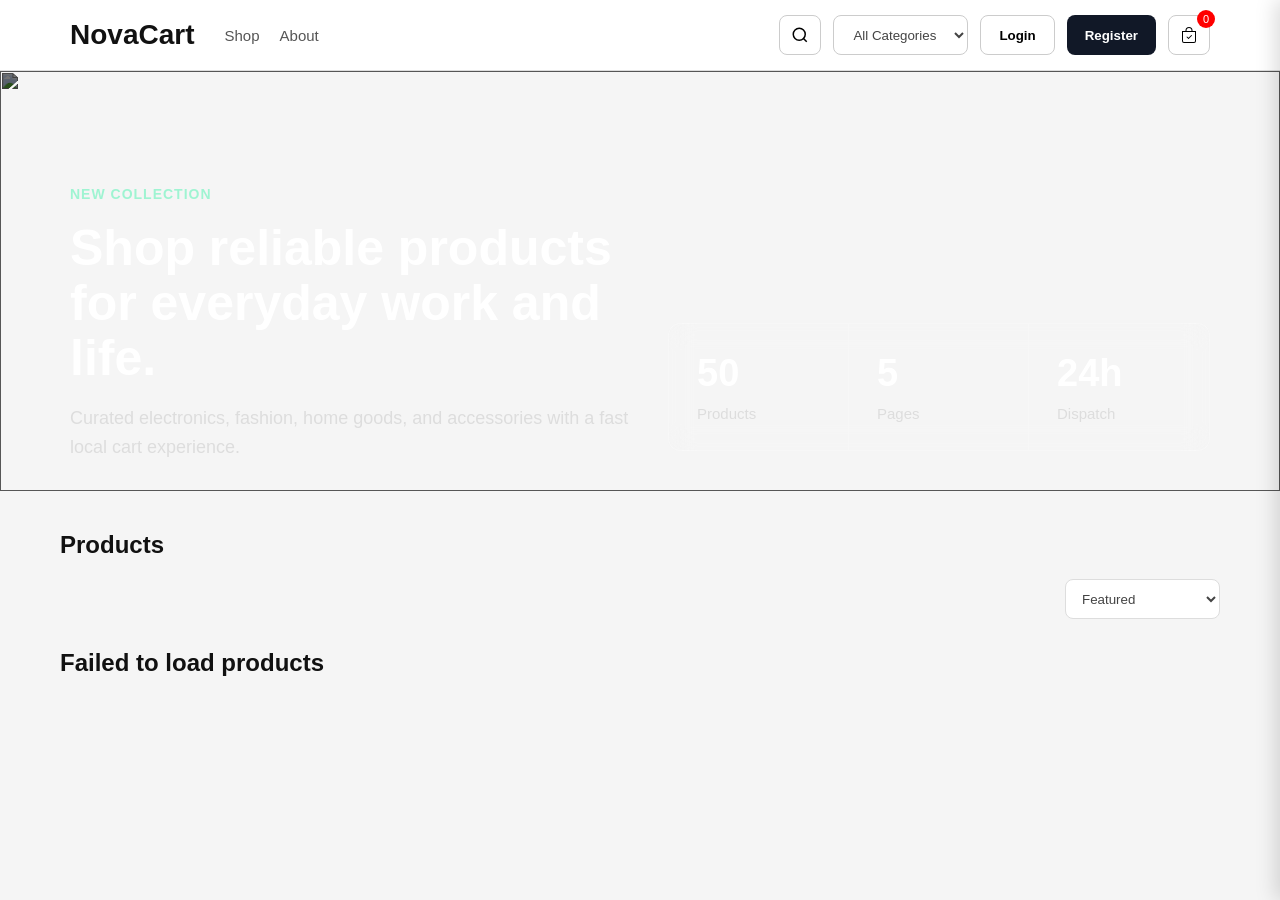
==== commit 41b79828: "Update changes" ====
--- a/index.html
+++ b/index.html
@@ -38,7 +38,10 @@
             <button class="btn dark-btn" onclick="window.location.href='Registration.html'">Register</button>
             <!-- Cart button — onclick opens the sidebar -->
             <button class="icon-btn cart-btn" onclick="openCart()">
-                🛒
+                <svg xmlns="http://www.w3.org/2000/svg" width="16" height="16" fill="currentColor" class="bi bi-bag-check" viewBox="0 0 16 16">
+                <path fill-rule="evenodd" d="M10.854 8.146a.5.5 0 0 1 0 .708l-3 3a.5.5 0 0 1-.708 0l-1.5-1.5a.5.5 0 0 1 .708-.708L7.5 10.793l2.646-2.647a.5.5 0 0 1 .708 0"/>
+                <path d="M8 1a2.5 2.5 0 0 1 2.5 2.5V4h-5v-.5A2.5 2.5 0 0 1 8 1m3.5 3v-.5a3.5 3.5 0 1 0-7 0V4H1v10a2 2 0 0 0 2 2h10a2 2 0 0 0 2-2V4zM2 5h12v9a1 1 0 0 1-1 1H3a1 1 0 0 1-1-1z"/>
+                </svg>
                 <span class="cart-count cart-badge">0</span>
             </button>
         </div>
